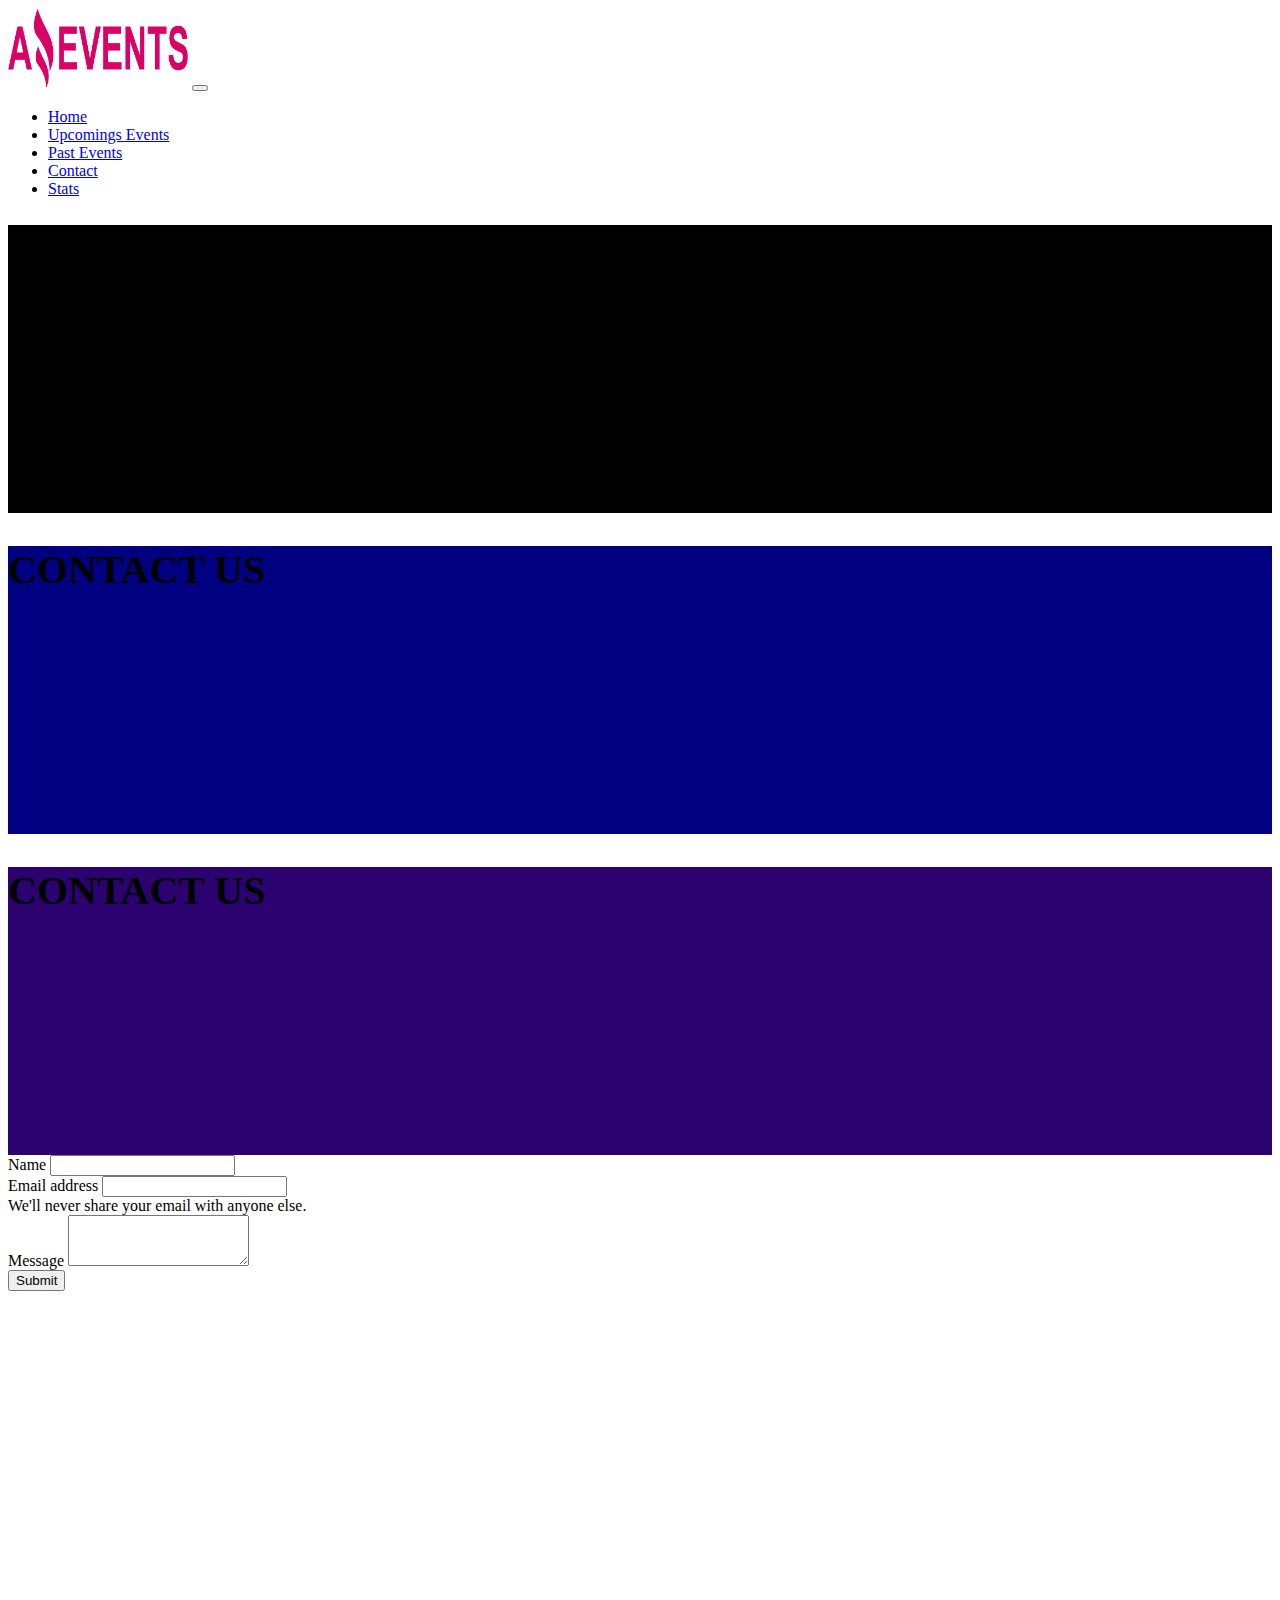
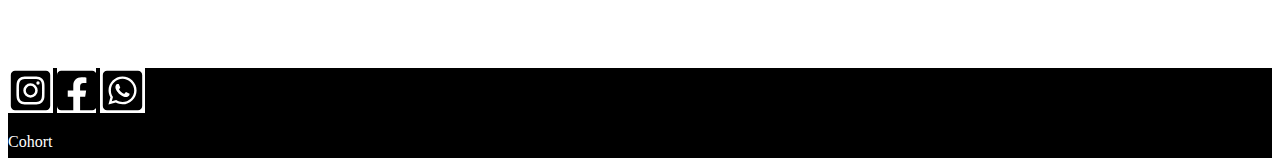
==== pages/contact.html @ 2a1ca529 "pages" ====
<!DOCTYPE html>
<html lang="en">
  <head>
    <meta charset="UTF-8" />
    <meta http-equiv="X-UA-Compatible" content="IE=edge" />
    <meta name="viewport" content="width=device-width, initial-scale=1.0" />
    <link
      rel="shortcut icon"
      href="../assets/img/Logo Amazing Events.png"
      type="image/x-icon"
    />
    <link
      href="https://cdn.jsdelivr.net/npm/bootstrap@5.2.1/dist/css/bootstrap.min.css"
      rel="stylesheet"
      integrity="sha384-iYQeCzEYFbKjA/T2uDLTpkwGzCiq6soy8tYaI1GyVh/UjpbCx/TYkiZhlZB6+fzT"
      crossorigin="anonymous"
    />
    <link rel="stylesheet" href="../assets/styles/style.css" />
    <title>Amazing Events</title>
  </head>
  <body class="bg-light">
    <nav class="navbar navbar-dark bg-dark navbar-expand-lg p-3">
      <div class="container-fluid">
        <img
          src="../assets/img/Logo Amazing Events.png"
          alt="logo"
          title="logo"
          class="imagen-logo"
          width="180"
          height="80"
        />
        <button
          class="navbar-toggler"
          type="button"
          data-bs-toggle="collapse"
          data-bs-target="#navbarSupportedContent"
          aria-controls="navbarSupportedContent"
          aria-expanded="false"
          aria-label="Toggle navigation"
        >
          <span class="navbar-toggler-icon"></span>
        </button>
        <div
          class="collapse navbar-collapse justify-content-end"
          id="navbarSupportedContent"
        >
          <ul class="navbar-nav mb-2 mb-lg-0">
            <li class="nav-item">
              <a
                class="nav-link text-center m-1"
                aria-current="page"
                href="../index.html"
                >Home</a
              >
            </li>
            <li class="nav-item">
              <a class="nav-link text-center m-1" href="upcoming-events.html"
                >Upcomings Events</a
              >
            </li>
            <li class="nav-item">
              <a class="nav-link text-center m-1" href="past-events.html"
                >Past Events</a
              >
            </li>
            <li class="nav-item">
              <a class="nav-link text-center active m-1" href="#">Contact</a>
            </li>
            <li class="nav-item">
              <a class="nav-link text-center m-1" href="stats.html">Stats</a>
            </li>
          </ul>
        </div>
      </div>
    </nav>
    <div
      id="carouselExampleFade"
      class="carousel slide carousel-fade"
      data-bs-ride="carousel"
    >
      <div class="carousel-inner">
        <div class="carousel-item active carrusel-item1">
          <div class="carousel-caption">
            <h1 class="h1">CONTACT US</h1>
          </div>
        </div>
        <div class="carousel-item carrusel-item2">
          <div class="carousel-caption">
            <h2 class="h2">CONTACT US</h2>
          </div>
        </div>
        <div class="carousel-item carrusel-item3">
          <div class="carousel-caption">
            <h2 class="h2">CONTACT US</h2>
          </div>
        </div>
      </div>
    </div>
    <main
      class="container bg-light d-flex flex-column justify-content-center"
      style="min-height: 57vh"
    >
      <form class="mx-4 d-flex flex-column">
        <div class="mb-3">
          <label for="name" class="form-label">Name</label>
          <input type="text" class="form-control" id="name" />
        </div>
        <div class="mb-3">
          <label for="exampleInputEmail1" class="form-label"
            >Email address</label
          >
          <input
            type="email"
            class="form-control"
            id="exampleInputEmail1"
            aria-describedby="emailHelp"
          />
          <div id="emailHelp" class="form-text">
            We'll never share your email with anyone else.
          </div>
          <div class="mb-3 mt-3">
            <label for="exampleFormControlTextarea1" class="form-label"
              >Message</label
            >
            <textarea
              class="form-control"
              id="exampleFormControlTextarea1"
              rows="3"
            ></textarea>
          </div>
        </div>
        <button type="submit" class="btn btn-primary">Submit</button>
      </form>
    </main>
    <footer
      class="container-fluid footer pt-3 px-5 d-flex justify-content-around"
    >
      <div class="container-fluid pt-2">
        <svg
          xmlns="http://www.w3.org/2000/svg"
          viewBox="0 0 448 512"
          width="45"
          height="45"
          style="background-color: white"
          class="mx-3 mt-2"
        >
          <path
            d="M224,202.66A53.34,53.34,0,1,0,277.36,256,53.38,53.38,0,0,0,224,202.66Zm124.71-41a54,54,0,0,0-30.41-30.41c-21-8.29-71-6.43-94.3-6.43s-73.25-1.93-94.31,6.43a54,54,0,0,0-30.41,30.41c-8.28,21-6.43,71.05-6.43,94.33S91,329.26,99.32,350.33a54,54,0,0,0,30.41,30.41c21,8.29,71,6.43,94.31,6.43s73.24,1.93,94.3-6.43a54,54,0,0,0,30.41-30.41c8.35-21,6.43-71.05,6.43-94.33S357.1,182.74,348.75,161.67ZM224,338a82,82,0,1,1,82-82A81.9,81.9,0,0,1,224,338Zm85.38-148.3a19.14,19.14,0,1,1,19.13-19.14A19.1,19.1,0,0,1,309.42,189.74ZM400,32H48A48,48,0,0,0,0,80V432a48,48,0,0,0,48,48H400a48,48,0,0,0,48-48V80A48,48,0,0,0,400,32ZM382.88,322c-1.29,25.63-7.14,48.34-25.85,67s-41.4,24.63-67,25.85c-26.41,1.49-105.59,1.49-132,0-25.63-1.29-48.26-7.15-67-25.85s-24.63-41.42-25.85-67c-1.49-26.42-1.49-105.61,0-132,1.29-25.63,7.07-48.34,25.85-67s41.47-24.56,67-25.78c26.41-1.49,105.59-1.49,132,0,25.63,1.29,48.33,7.15,67,25.85s24.63,41.42,25.85,67.05C384.37,216.44,384.37,295.56,382.88,322Z"
          />
        </svg>
        <svg
          xmlns="http://www.w3.org/2000/svg"
          viewBox="0 0 448 512"
          white="45"
          height="45"
          style="background-color: white"
          class="mx-3 mt-2 px-1"
        >
          <path
            d="M400 32H48A48 48 0 0 0 0 80v352a48 48 0 0 0 48 48h137.25V327.69h-63V256h63v-54.64c0-62.15 37-96.48 93.67-96.48 27.14 0 55.52 4.84 55.52 4.84v61h-31.27c-30.81 0-40.42 19.12-40.42 38.73V256h68.78l-11 71.69h-57.78V480H400a48 48 0 0 0 48-48V80a48 48 0 0 0-48-48z"
          />
        </svg>
        <svg
          xmlns="http://www.w3.org/2000/svg"
          viewBox="0 0 448 512"
          width="45"
          height="45"
          style="background-color: white"
          class="mx-3 mt-2"
        >
          <path
            d="M224 122.8c-72.7 0-131.8 59.1-131.9 131.8 0 24.9 7 49.2 20.2 70.1l3.1 5-13.3 48.6 49.9-13.1 4.8 2.9c20.2 12 43.4 18.4 67.1 18.4h.1c72.6 0 133.3-59.1 133.3-131.8 0-35.2-15.2-68.3-40.1-93.2-25-25-58-38.7-93.2-38.7zm77.5 188.4c-3.3 9.3-19.1 17.7-26.7 18.8-12.6 1.9-22.4.9-47.5-9.9-39.7-17.2-65.7-57.2-67.7-59.8-2-2.6-16.2-21.5-16.2-41s10.2-29.1 13.9-33.1c3.6-4 7.9-5 10.6-5 2.6 0 5.3 0 7.6.1 2.4.1 5.7-.9 8.9 6.8 3.3 7.9 11.2 27.4 12.2 29.4s1.7 4.3.3 6.9c-7.6 15.2-15.7 14.6-11.6 21.6 15.3 26.3 30.6 35.4 53.9 47.1 4 2 6.3 1.7 8.6-1 2.3-2.6 9.9-11.6 12.5-15.5 2.6-4 5.3-3.3 8.9-2 3.6 1.3 23.1 10.9 27.1 12.9s6.6 3 7.6 4.6c.9 1.9.9 9.9-2.4 19.1zM400 32H48C21.5 32 0 53.5 0 80v352c0 26.5 21.5 48 48 48h352c26.5 0 48-21.5 48-48V80c0-26.5-21.5-48-48-48zM223.9 413.2c-26.6 0-52.7-6.7-75.8-19.3L64 416l22.5-82.2c-13.9-24-21.2-51.3-21.2-79.3C65.4 167.1 136.5 96 223.9 96c42.4 0 82.2 16.5 112.2 46.5 29.9 30 47.9 69.8 47.9 112.2 0 87.4-72.7 158.5-160.1 158.5z"
          />
        </svg>
      </div>
      <p style="color: white" class="pt-3 fs-1">Cohort</p>
    </footer>
    <script
      src="https://cdn.jsdelivr.net/npm/bootstrap@5.2.1/dist/js/bootstrap.bundle.min.js"
      integrity="sha384-u1OknCvxWvY5kfmNBILK2hRnQC3Pr17a+RTT6rIHI7NnikvbZlHgTPOOmMi466C8"
      crossorigin="anonymous"
    ></script>
  </body>
</html>
---- assets/styles/style.css ----
.carrusel-item1{
    height: 18rem;
    background-color: #000;
}
.carrusel-item2{
    height: 18rem;
    background-color: navy;
}
.carrusel-item3{
    height: 18rem;
    background-color: #2c0270;
}
.h1,.h2{
    margin-bottom: 5rem;
    font-size: 2.5rem;
}
.footer{
    min-height: 10vh;
    background-color: #000;
}
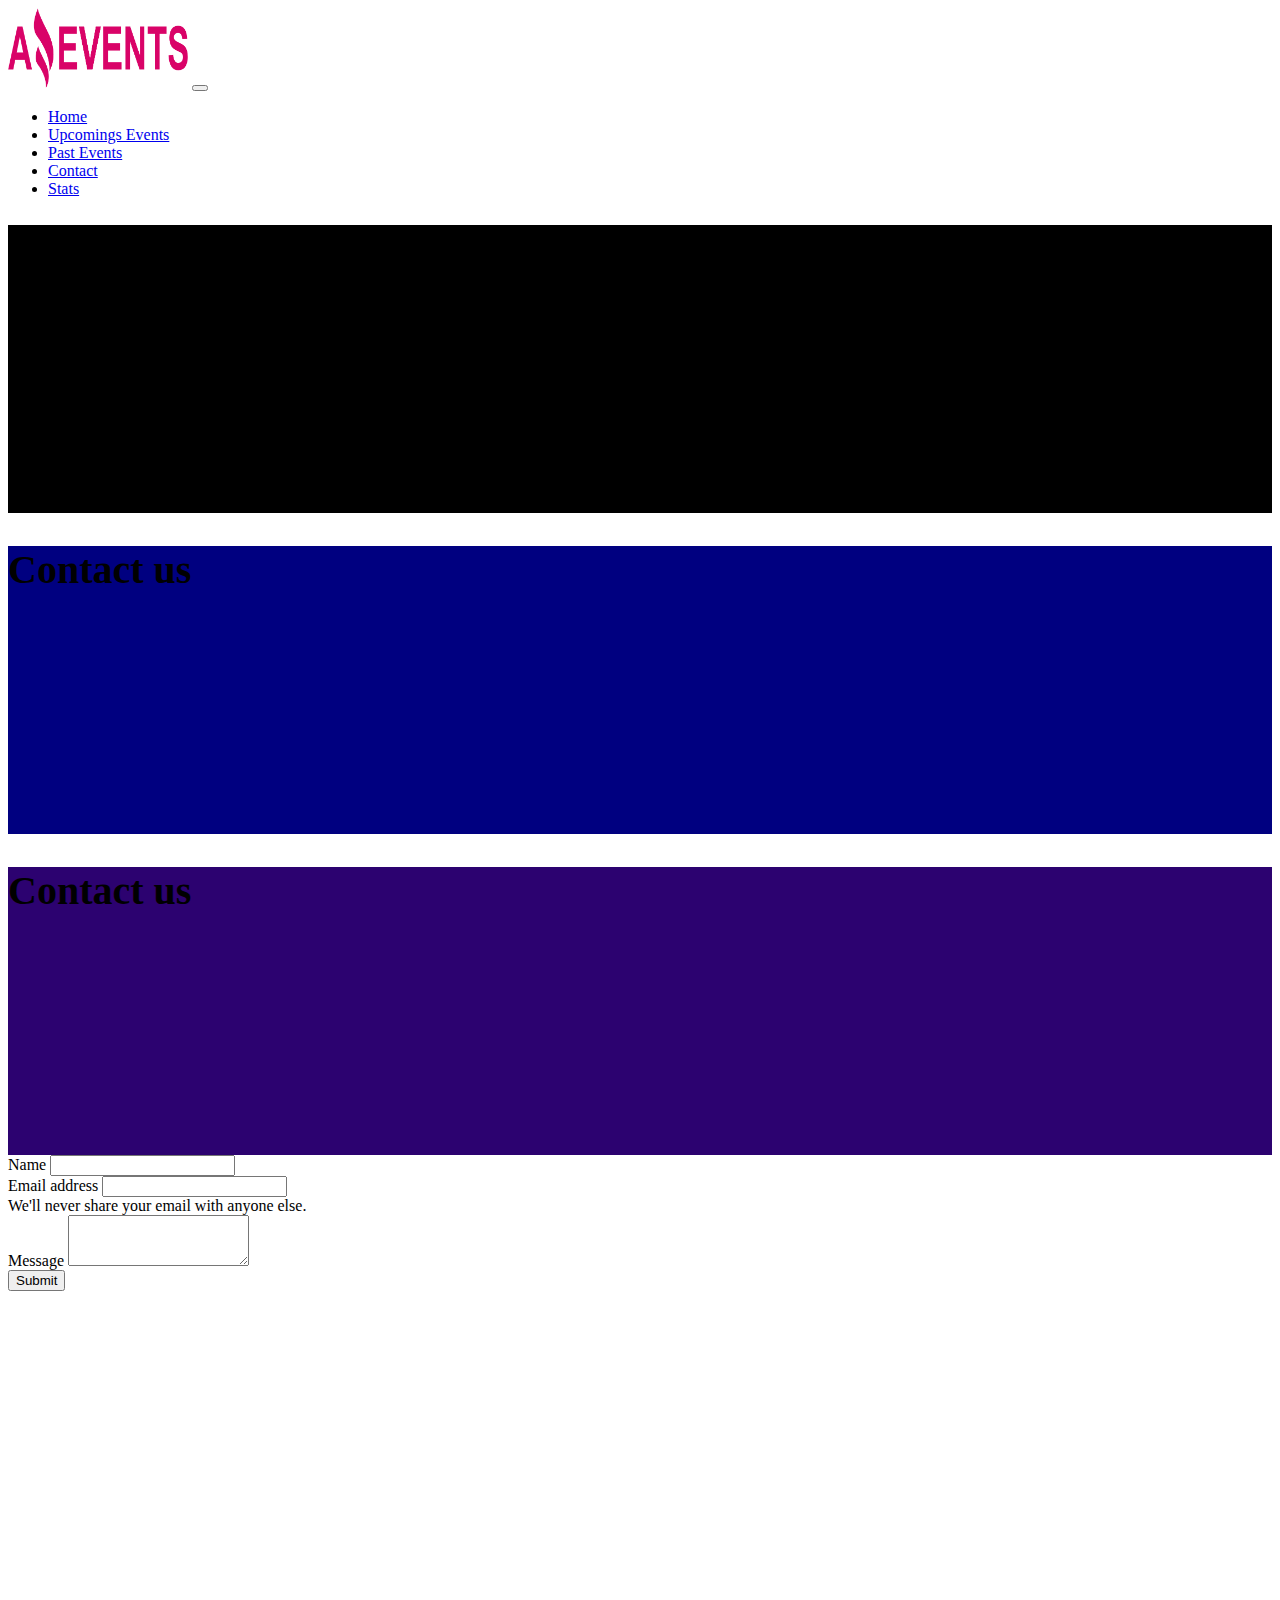
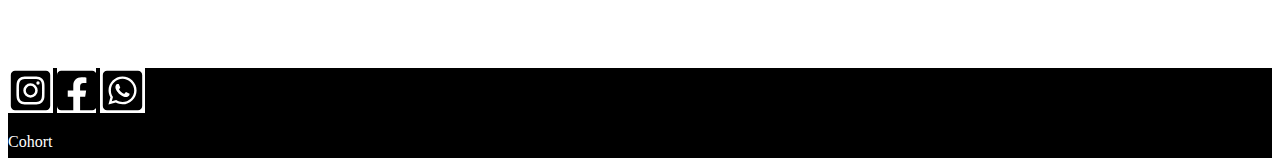
==== commit 2e490426: "contact modificado" ====
--- a/pages/contact.html
+++ b/pages/contact.html
@@ -81,17 +81,17 @@
       <div class="carousel-inner">
         <div class="carousel-item active carrusel-item1">
           <div class="carousel-caption">
-            <h1 class="h1">CONTACT US</h1>
+            <h1 class="h1">Contact us</h1>
           </div>
         </div>
         <div class="carousel-item carrusel-item2">
           <div class="carousel-caption">
-            <h2 class="h2">CONTACT US</h2>
+            <h2 class="h2">Contact us</h2>
           </div>
         </div>
         <div class="carousel-item carrusel-item3">
           <div class="carousel-caption">
-            <h2 class="h2">CONTACT US</h2>
+            <h2 class="h2">Contact us</h2>
           </div>
         </div>
       </div>
@@ -142,7 +142,7 @@
           width="45"
           height="45"
           style="background-color: white"
-          class="mx-3 mt-2"
+          class="mx-3 mt-2 p-2 rounded-circle"
         >
           <path
             d="M224,202.66A53.34,53.34,0,1,0,277.36,256,53.38,53.38,0,0,0,224,202.66Zm124.71-41a54,54,0,0,0-30.41-30.41c-21-8.29-71-6.43-94.3-6.43s-73.25-1.93-94.31,6.43a54,54,0,0,0-30.41,30.41c-8.28,21-6.43,71.05-6.43,94.33S91,329.26,99.32,350.33a54,54,0,0,0,30.41,30.41c21,8.29,71,6.43,94.31,6.43s73.24,1.93,94.3-6.43a54,54,0,0,0,30.41-30.41c8.35-21,6.43-71.05,6.43-94.33S357.1,182.74,348.75,161.67ZM224,338a82,82,0,1,1,82-82A81.9,81.9,0,0,1,224,338Zm85.38-148.3a19.14,19.14,0,1,1,19.13-19.14A19.1,19.1,0,0,1,309.42,189.74ZM400,32H48A48,48,0,0,0,0,80V432a48,48,0,0,0,48,48H400a48,48,0,0,0,48-48V80A48,48,0,0,0,400,32ZM382.88,322c-1.29,25.63-7.14,48.34-25.85,67s-41.4,24.63-67,25.85c-26.41,1.49-105.59,1.49-132,0-25.63-1.29-48.26-7.15-67-25.85s-24.63-41.42-25.85-67c-1.49-26.42-1.49-105.61,0-132,1.29-25.63,7.07-48.34,25.85-67s41.47-24.56,67-25.78c26.41-1.49,105.59-1.49,132,0,25.63,1.29,48.33,7.15,67,25.85s24.63,41.42,25.85,67.05C384.37,216.44,384.37,295.56,382.88,322Z"
@@ -154,7 +154,7 @@
           white="45"
           height="45"
           style="background-color: white"
-          class="mx-3 mt-2 px-1"
+          class="mx-3 mt-2 p-2 rounded-circle"
         >
           <path
             d="M400 32H48A48 48 0 0 0 0 80v352a48 48 0 0 0 48 48h137.25V327.69h-63V256h63v-54.64c0-62.15 37-96.48 93.67-96.48 27.14 0 55.52 4.84 55.52 4.84v61h-31.27c-30.81 0-40.42 19.12-40.42 38.73V256h68.78l-11 71.69h-57.78V480H400a48 48 0 0 0 48-48V80a48 48 0 0 0-48-48z"
@@ -166,7 +166,7 @@
           width="45"
           height="45"
           style="background-color: white"
-          class="mx-3 mt-2"
+          class="mx-3 mt-2 p-2 rounded-circle"
         >
           <path
             d="M224 122.8c-72.7 0-131.8 59.1-131.9 131.8 0 24.9 7 49.2 20.2 70.1l3.1 5-13.3 48.6 49.9-13.1 4.8 2.9c20.2 12 43.4 18.4 67.1 18.4h.1c72.6 0 133.3-59.1 133.3-131.8 0-35.2-15.2-68.3-40.1-93.2-25-25-58-38.7-93.2-38.7zm77.5 188.4c-3.3 9.3-19.1 17.7-26.7 18.8-12.6 1.9-22.4.9-47.5-9.9-39.7-17.2-65.7-57.2-67.7-59.8-2-2.6-16.2-21.5-16.2-41s10.2-29.1 13.9-33.1c3.6-4 7.9-5 10.6-5 2.6 0 5.3 0 7.6.1 2.4.1 5.7-.9 8.9 6.8 3.3 7.9 11.2 27.4 12.2 29.4s1.7 4.3.3 6.9c-7.6 15.2-15.7 14.6-11.6 21.6 15.3 26.3 30.6 35.4 53.9 47.1 4 2 6.3 1.7 8.6-1 2.3-2.6 9.9-11.6 12.5-15.5 2.6-4 5.3-3.3 8.9-2 3.6 1.3 23.1 10.9 27.1 12.9s6.6 3 7.6 4.6c.9 1.9.9 9.9-2.4 19.1zM400 32H48C21.5 32 0 53.5 0 80v352c0 26.5 21.5 48 48 48h352c26.5 0 48-21.5 48-48V80c0-26.5-21.5-48-48-48zM223.9 413.2c-26.6 0-52.7-6.7-75.8-19.3L64 416l22.5-82.2c-13.9-24-21.2-51.3-21.2-79.3C65.4 167.1 136.5 96 223.9 96c42.4 0 82.2 16.5 112.2 46.5 29.9 30 47.9 69.8 47.9 112.2 0 87.4-72.7 158.5-160.1 158.5z"
--- a/assets/styles/style.css
+++ b/assets/styles/style.css
@@ -17,4 +17,8 @@
 .footer{
     min-height: 10vh;
     background-color: #000;
+}
+.search{
+    padding-right: 9%;
+    padding-left: 5%;
 }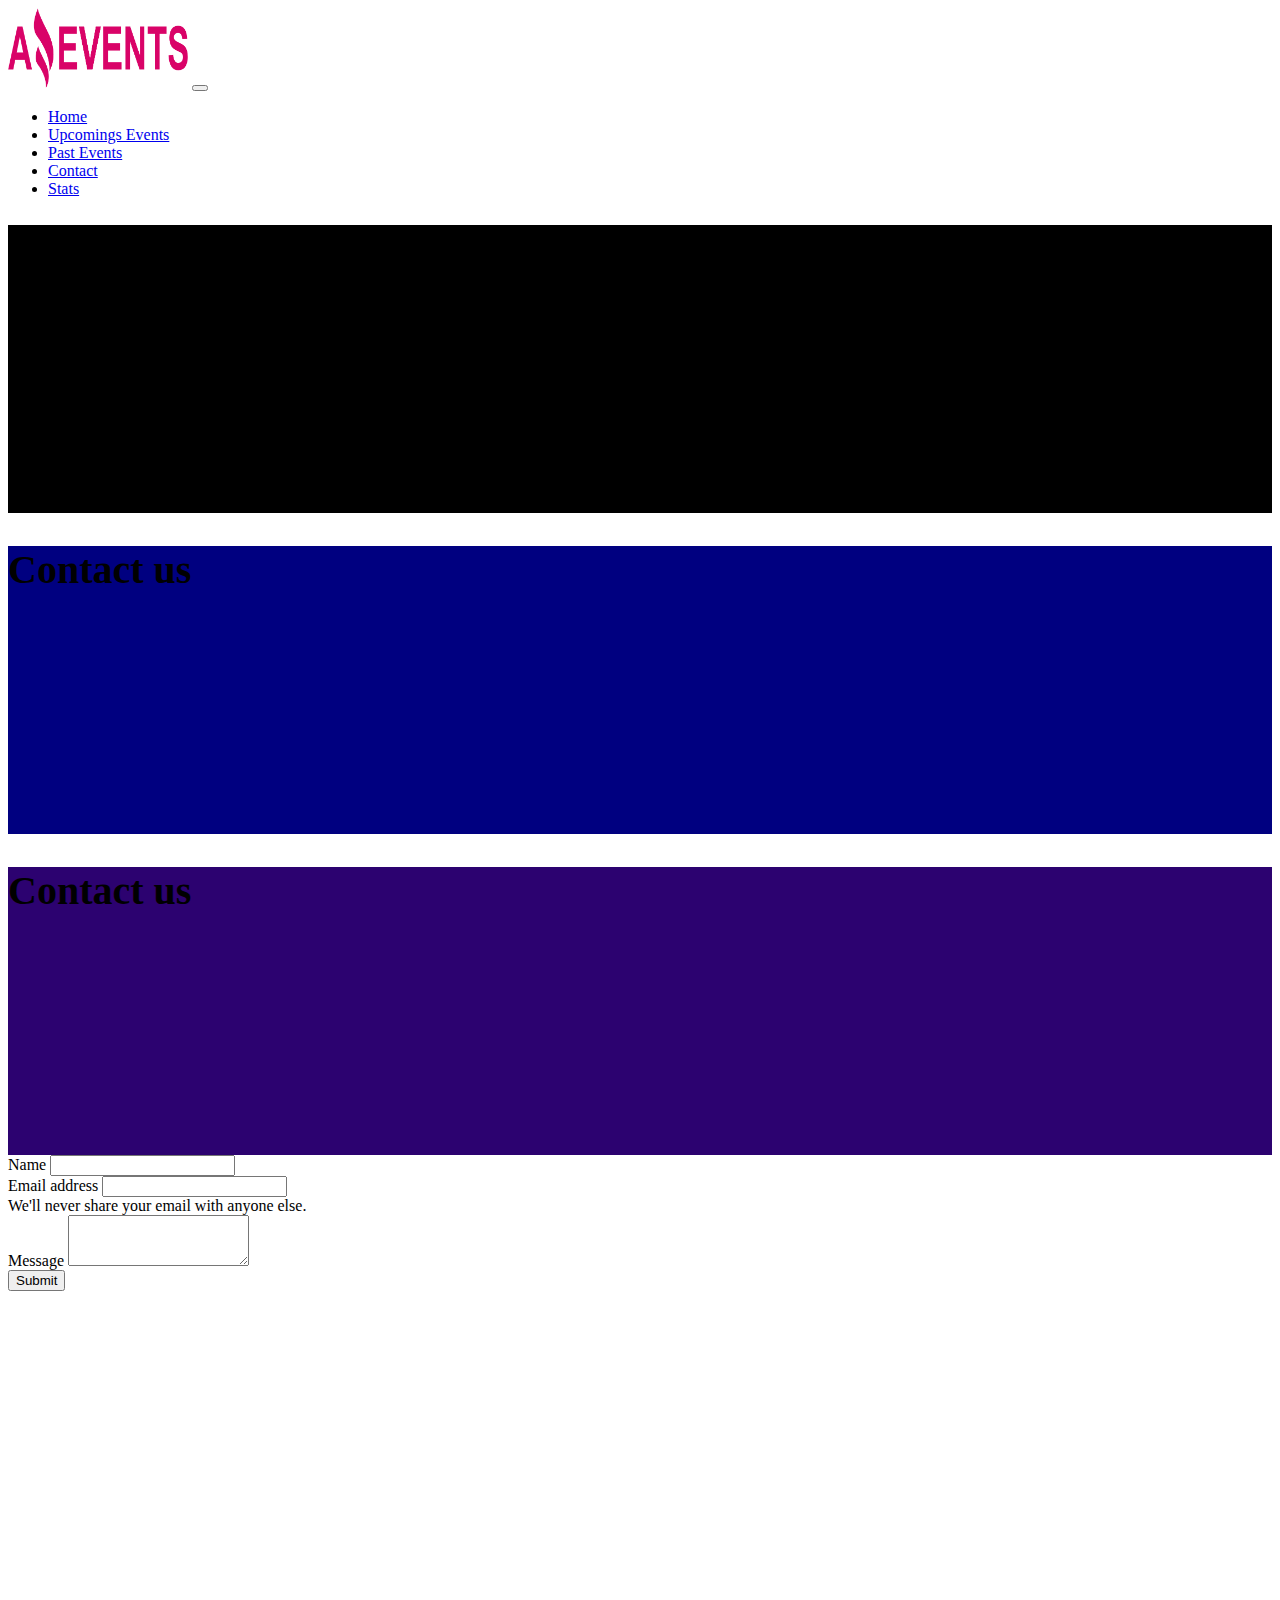
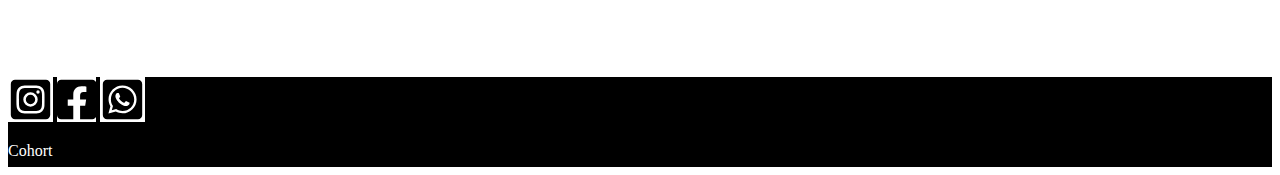
==== commit d3521b58: "contact actualizado" ====
--- a/pages/contact.html
+++ b/pages/contact.html
@@ -54,12 +54,12 @@
               >
             </li>
             <li class="nav-item">
-              <a class="nav-link text-center m-1" href="upcoming-events.html"
+              <a class="nav-link text-center m-1" href="./upcoming-events.html"
                 >Upcomings Events</a
               >
             </li>
             <li class="nav-item">
-              <a class="nav-link text-center m-1" href="past-events.html"
+              <a class="nav-link text-center m-1" href="./past-events.html"
                 >Past Events</a
               >
             </li>
@@ -67,7 +67,7 @@
               <a class="nav-link text-center active m-1" href="#">Contact</a>
             </li>
             <li class="nav-item">
-              <a class="nav-link text-center m-1" href="stats.html">Stats</a>
+              <a class="nav-link text-center m-1" href="./stats.html">Stats</a>
             </li>
           </ul>
         </div>
@@ -98,7 +98,7 @@
     </div>
     <main
       class="container bg-light d-flex flex-column justify-content-center"
-      style="min-height: 57vh"
+      style="min-height: 58vh"
     >
       <form class="mx-4 d-flex flex-column">
         <div class="mb-3">
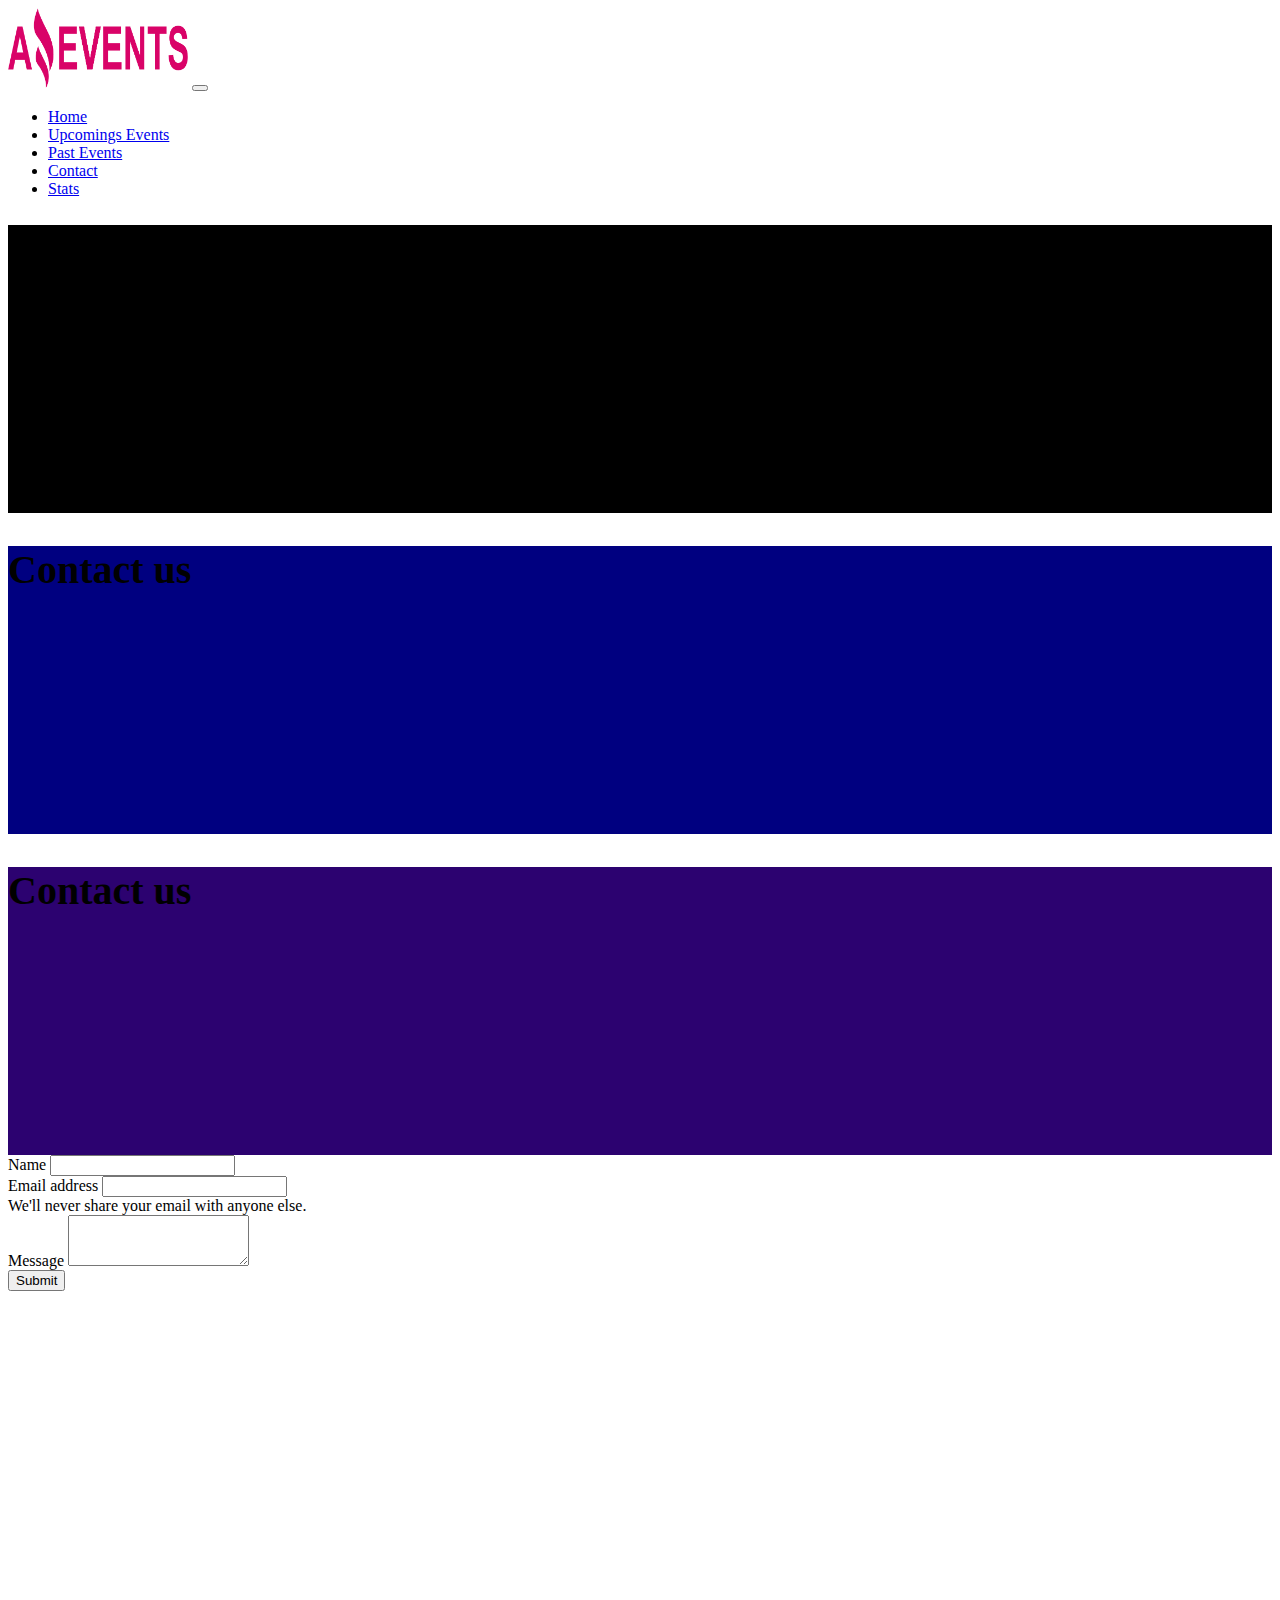
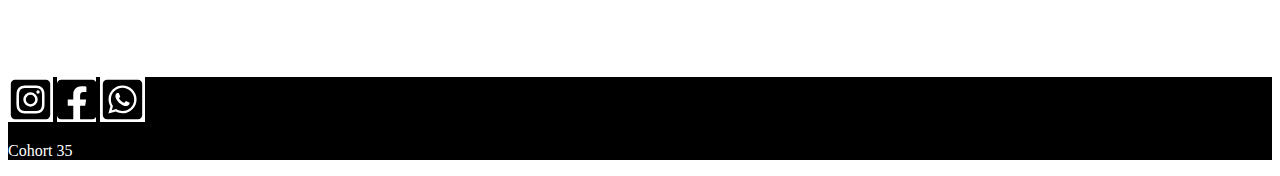
==== commit 9b7ab4e7: "contact con javascript" ====
--- a/pages/contact.html
+++ b/pages/contact.html
@@ -133,16 +133,16 @@
       </form>
     </main>
     <footer
-      class="container-fluid footer pt-3 px-5 d-flex justify-content-around"
+      class="container-fluid footer p-3 d-flex justify-content-between "
     >
-      <div class="container-fluid pt-2">
+      <div class="container pt-2 m-0">
         <svg
           xmlns="http://www.w3.org/2000/svg"
           viewBox="0 0 448 512"
           width="45"
           height="45"
           style="background-color: white"
-          class="mx-3 mt-2 p-2 rounded-circle"
+          class=" mt-2 p-2 rounded-circle"
         >
           <path
             d="M224,202.66A53.34,53.34,0,1,0,277.36,256,53.38,53.38,0,0,0,224,202.66Zm124.71-41a54,54,0,0,0-30.41-30.41c-21-8.29-71-6.43-94.3-6.43s-73.25-1.93-94.31,6.43a54,54,0,0,0-30.41,30.41c-8.28,21-6.43,71.05-6.43,94.33S91,329.26,99.32,350.33a54,54,0,0,0,30.41,30.41c21,8.29,71,6.43,94.31,6.43s73.24,1.93,94.3-6.43a54,54,0,0,0,30.41-30.41c8.35-21,6.43-71.05,6.43-94.33S357.1,182.74,348.75,161.67ZM224,338a82,82,0,1,1,82-82A81.9,81.9,0,0,1,224,338Zm85.38-148.3a19.14,19.14,0,1,1,19.13-19.14A19.1,19.1,0,0,1,309.42,189.74ZM400,32H48A48,48,0,0,0,0,80V432a48,48,0,0,0,48,48H400a48,48,0,0,0,48-48V80A48,48,0,0,0,400,32ZM382.88,322c-1.29,25.63-7.14,48.34-25.85,67s-41.4,24.63-67,25.85c-26.41,1.49-105.59,1.49-132,0-25.63-1.29-48.26-7.15-67-25.85s-24.63-41.42-25.85-67c-1.49-26.42-1.49-105.61,0-132,1.29-25.63,7.07-48.34,25.85-67s41.47-24.56,67-25.78c26.41-1.49,105.59-1.49,132,0,25.63,1.29,48.33,7.15,67,25.85s24.63,41.42,25.85,67.05C384.37,216.44,384.37,295.56,382.88,322Z"
@@ -154,7 +154,7 @@
           white="45"
           height="45"
           style="background-color: white"
-          class="mx-3 mt-2 p-2 rounded-circle"
+          class=" mt-2 p-2 rounded-circle"
         >
           <path
             d="M400 32H48A48 48 0 0 0 0 80v352a48 48 0 0 0 48 48h137.25V327.69h-63V256h63v-54.64c0-62.15 37-96.48 93.67-96.48 27.14 0 55.52 4.84 55.52 4.84v61h-31.27c-30.81 0-40.42 19.12-40.42 38.73V256h68.78l-11 71.69h-57.78V480H400a48 48 0 0 0 48-48V80a48 48 0 0 0-48-48z"
@@ -166,14 +166,14 @@
           width="45"
           height="45"
           style="background-color: white"
-          class="mx-3 mt-2 p-2 rounded-circle"
+          class=" mt-2 p-2 rounded-circle"
         >
           <path
             d="M224 122.8c-72.7 0-131.8 59.1-131.9 131.8 0 24.9 7 49.2 20.2 70.1l3.1 5-13.3 48.6 49.9-13.1 4.8 2.9c20.2 12 43.4 18.4 67.1 18.4h.1c72.6 0 133.3-59.1 133.3-131.8 0-35.2-15.2-68.3-40.1-93.2-25-25-58-38.7-93.2-38.7zm77.5 188.4c-3.3 9.3-19.1 17.7-26.7 18.8-12.6 1.9-22.4.9-47.5-9.9-39.7-17.2-65.7-57.2-67.7-59.8-2-2.6-16.2-21.5-16.2-41s10.2-29.1 13.9-33.1c3.6-4 7.9-5 10.6-5 2.6 0 5.3 0 7.6.1 2.4.1 5.7-.9 8.9 6.8 3.3 7.9 11.2 27.4 12.2 29.4s1.7 4.3.3 6.9c-7.6 15.2-15.7 14.6-11.6 21.6 15.3 26.3 30.6 35.4 53.9 47.1 4 2 6.3 1.7 8.6-1 2.3-2.6 9.9-11.6 12.5-15.5 2.6-4 5.3-3.3 8.9-2 3.6 1.3 23.1 10.9 27.1 12.9s6.6 3 7.6 4.6c.9 1.9.9 9.9-2.4 19.1zM400 32H48C21.5 32 0 53.5 0 80v352c0 26.5 21.5 48 48 48h352c26.5 0 48-21.5 48-48V80c0-26.5-21.5-48-48-48zM223.9 413.2c-26.6 0-52.7-6.7-75.8-19.3L64 416l22.5-82.2c-13.9-24-21.2-51.3-21.2-79.3C65.4 167.1 136.5 96 223.9 96c42.4 0 82.2 16.5 112.2 46.5 29.9 30 47.9 69.8 47.9 112.2 0 87.4-72.7 158.5-160.1 158.5z"
           />
         </svg>
       </div>
-      <p style="color: white" class="pt-3 fs-1">Cohort</p>
+      <p style="color: white" class="pt-3 fs-3">Cohort 35</p>
     </footer>
     <script
       src="https://cdn.jsdelivr.net/npm/bootstrap@5.2.1/dist/js/bootstrap.bundle.min.js"
--- a/assets/styles/style.css
+++ b/assets/styles/style.css
@@ -15,10 +15,13 @@
     font-size: 2.5rem;
 }
 .footer{
-    min-height: 10vh;
+    min-height: 9vh;
     background-color: #000;
 }
 .search{
-    padding-right: 9%;
-    padding-left: 5%;
-}+    padding-right: 2.5%;
+}
+.checkbox{
+    padding-left: 8%;
+    padding-right: 0;
+}
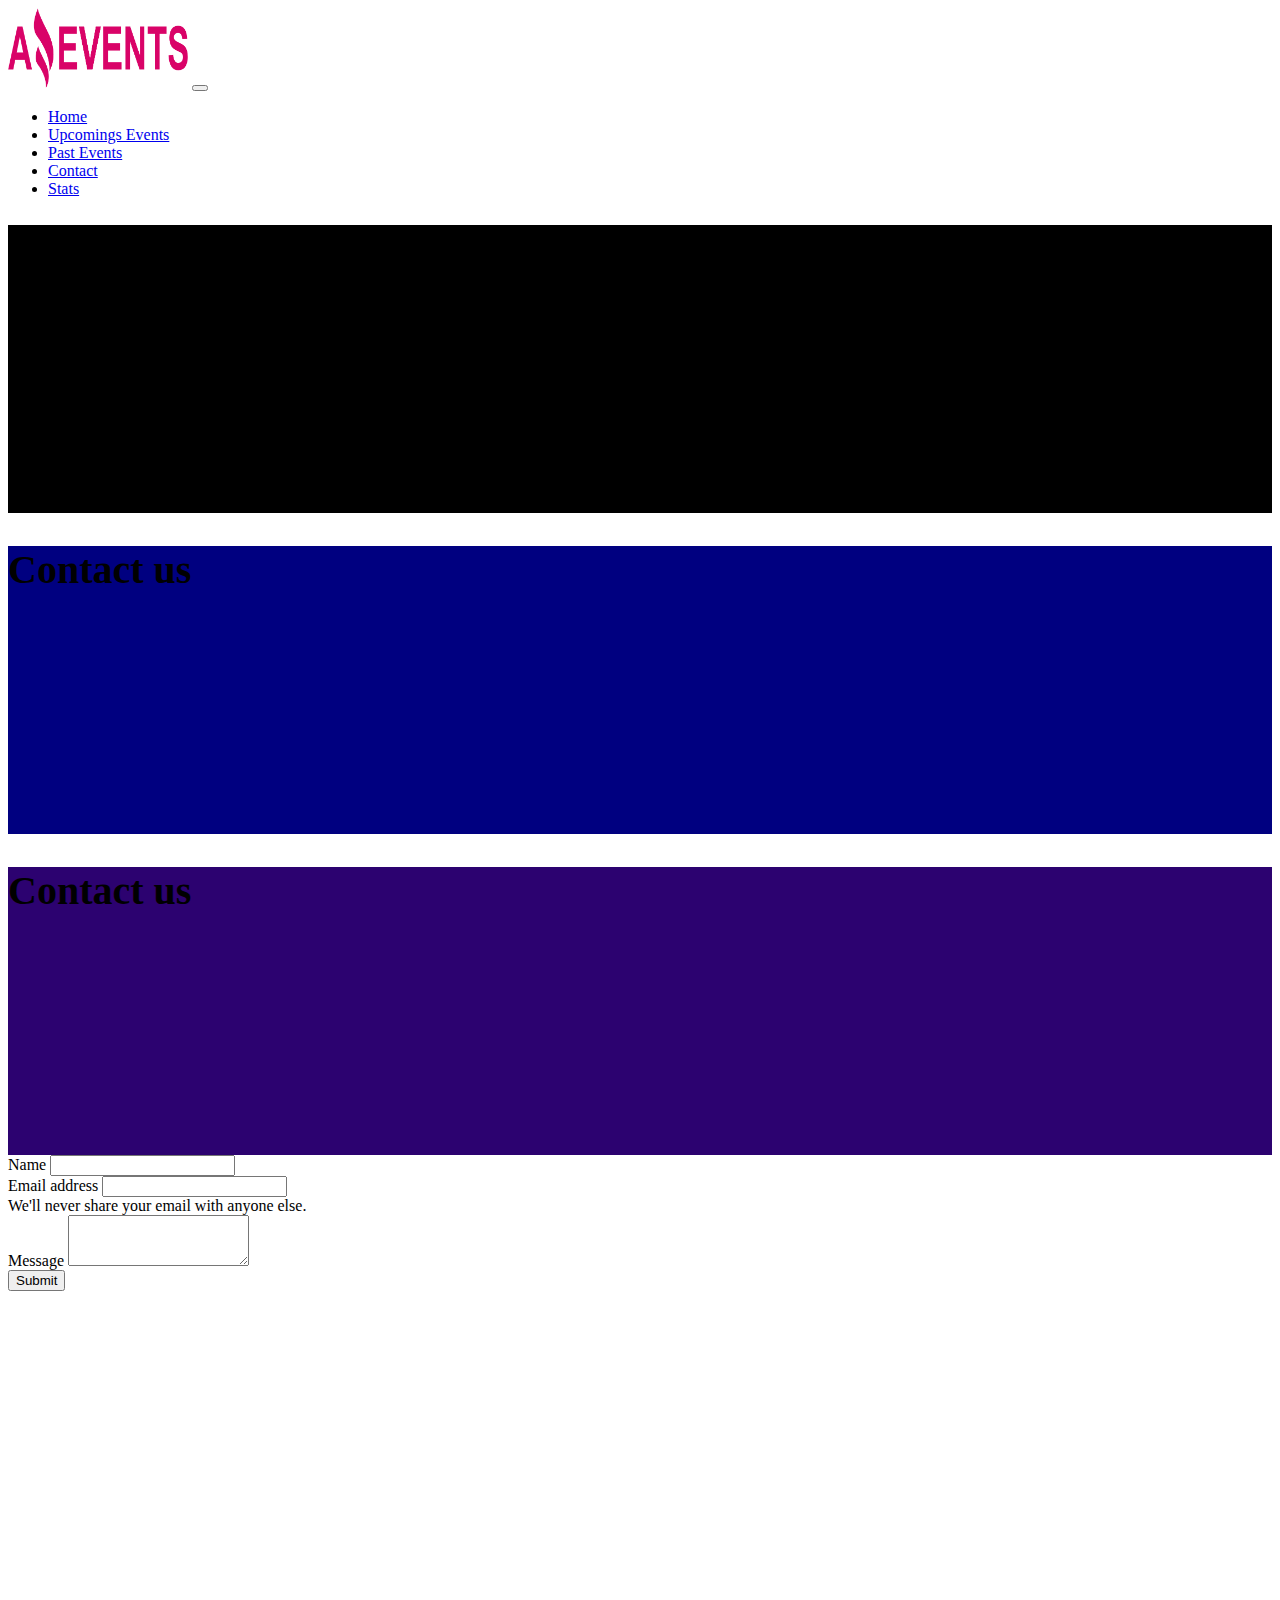
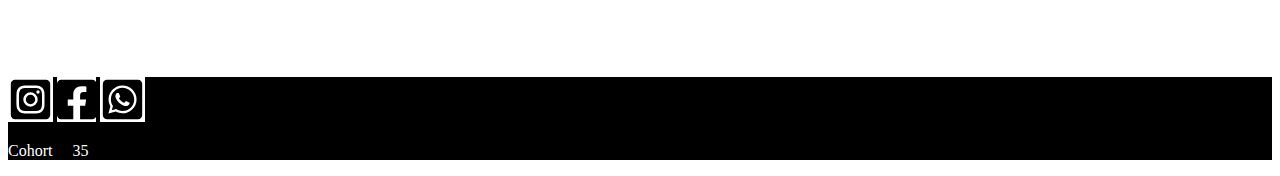
==== commit db7c6bbb: "contact actualizado" ====
--- a/pages/contact.html
+++ b/pages/contact.html
@@ -173,7 +173,7 @@
           />
         </svg>
       </div>
-      <p style="color: white" class="pt-3 fs-3">Cohort 35</p>
+      <p style="color: white;padding-right: .5rem;" class="pt-3 fs-3">Cohort <span style="padding-left: 1rem;">35</span></p>
     </footer>
     <script
       src="https://cdn.jsdelivr.net/npm/bootstrap@5.2.1/dist/js/bootstrap.bundle.min.js"
--- a/assets/styles/style.css
+++ b/assets/styles/style.css
@@ -18,10 +18,17 @@
     min-height: 9vh;
     background-color: #000;
 }
+.cont{/* preguntar por que no funciona el flex en tamaño sm*/
+    display: flex;
+    flex-direction: column;
+}
 .search{
+    order: 0;
     padding-right: 2.5%;
 }
 .checkbox{
-    padding-left: 8%;
-    padding-right: 0;
+    order: 1;
 }
+.marginCardBody{
+    height: 159.9px;
+}